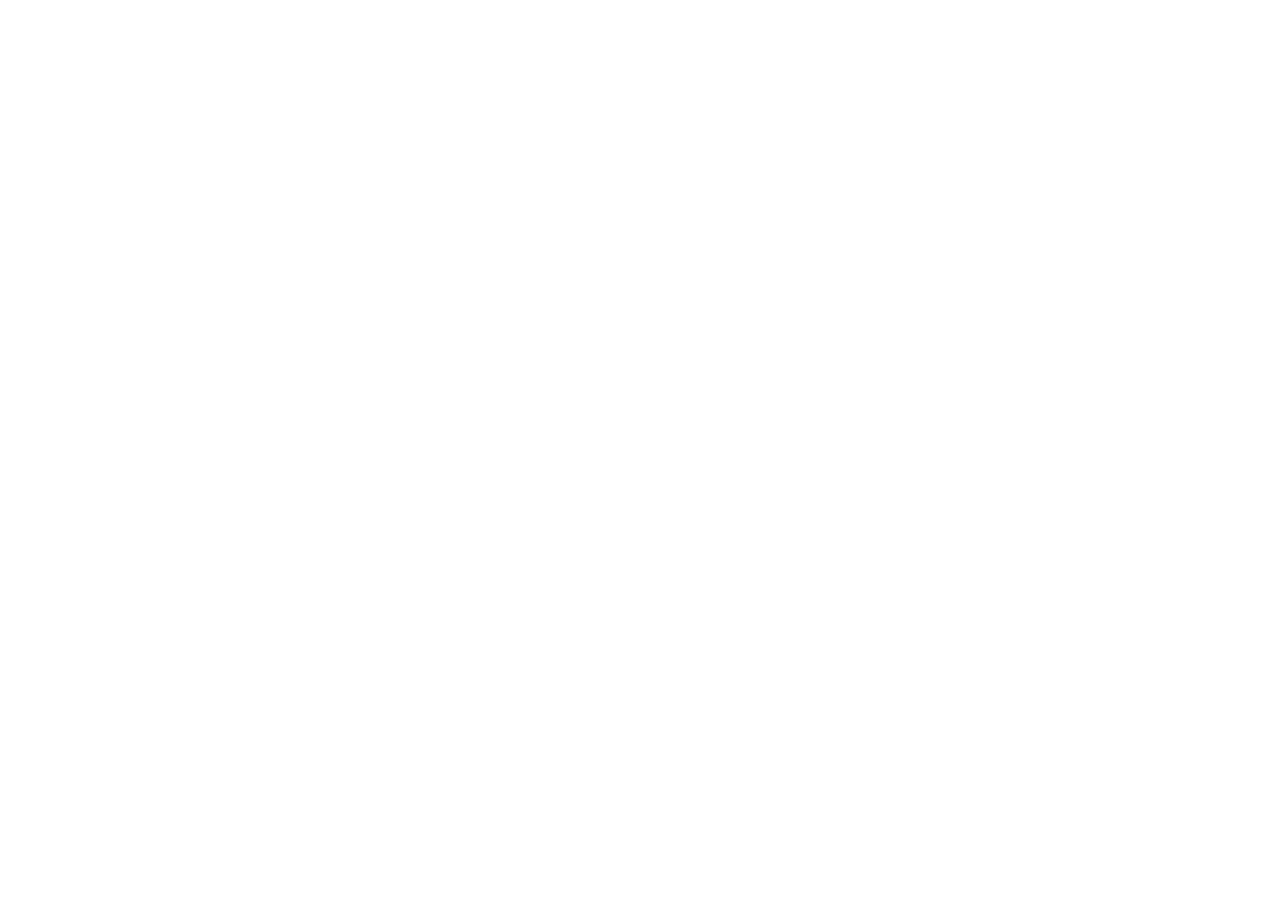
==== sales.html @ a148cb73 "one object built, working on functions to fill in data" ====
<!DOCTYPE html>
<html>
<head>
    <meta charset="utf-8">
    <meta http-equiv="X-UA-Compatible" content="IE=edge">
    <title>Page Title</title>
    <meta name="viewport" content="width=device-width, initial-scale=1">
    <link rel="stylesheet" type="text/css" media="screen" href="style.css">
    <script src="app.js"></script>
</head>
<body>
    <ul id='results'>
        
    </ul>
</body>
</html>
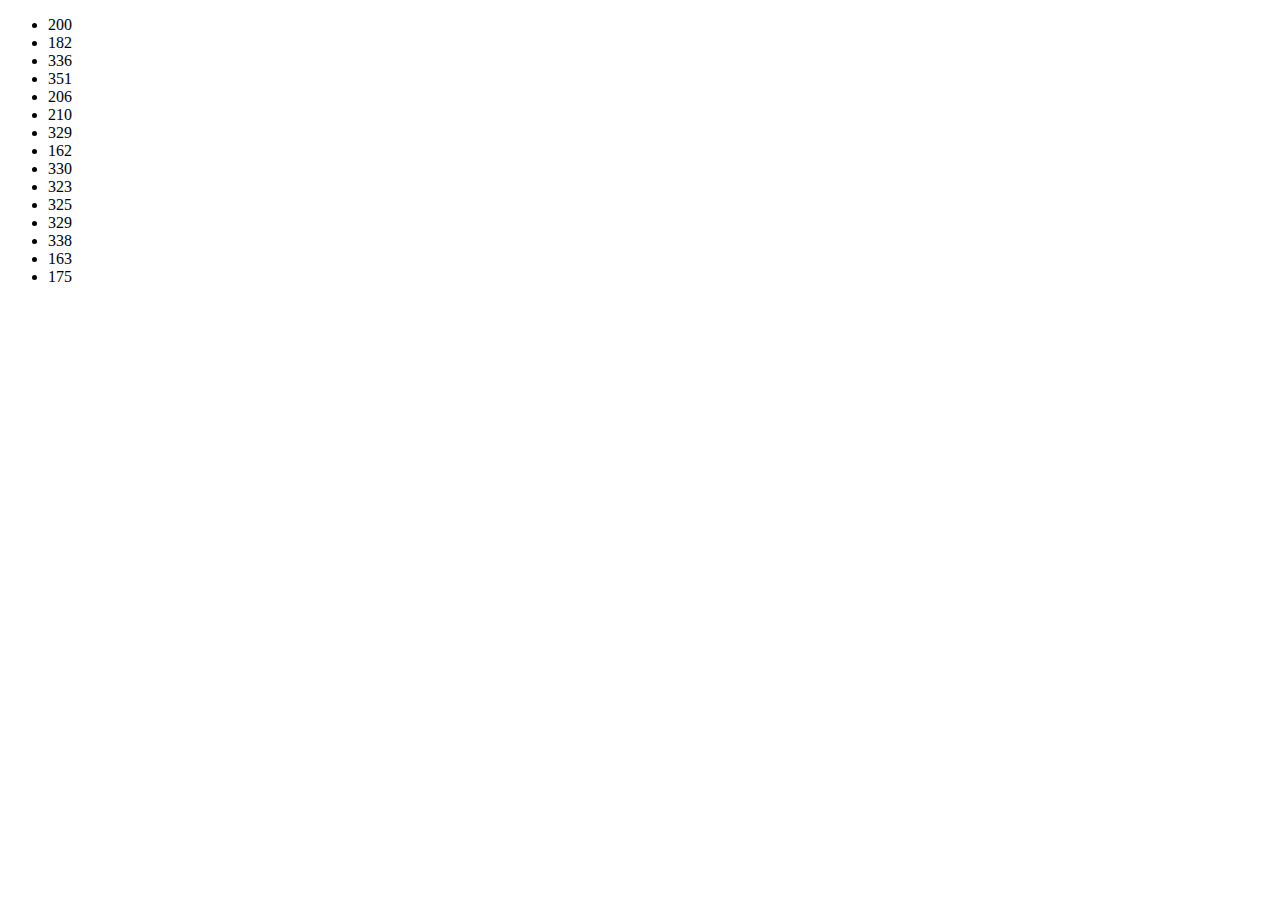
==== commit 36d42d87: "updating dom" ====
--- a/sales.html
+++ b/sales.html
@@ -3,14 +3,14 @@
 <head>
     <meta charset="utf-8">
     <meta http-equiv="X-UA-Compatible" content="IE=edge">
-    <title>Page Title</title>
+    <title>Cookie Sales</title>
     <meta name="viewport" content="width=device-width, initial-scale=1">
     <link rel="stylesheet" type="text/css" media="screen" href="style.css">
-    <script src="app.js"></script>
 </head>
 <body>
-    <ul id='results'>
+    <ul id="results">
         
     </ul>
+    <script src="app.js"></script>
 </body>
 </html>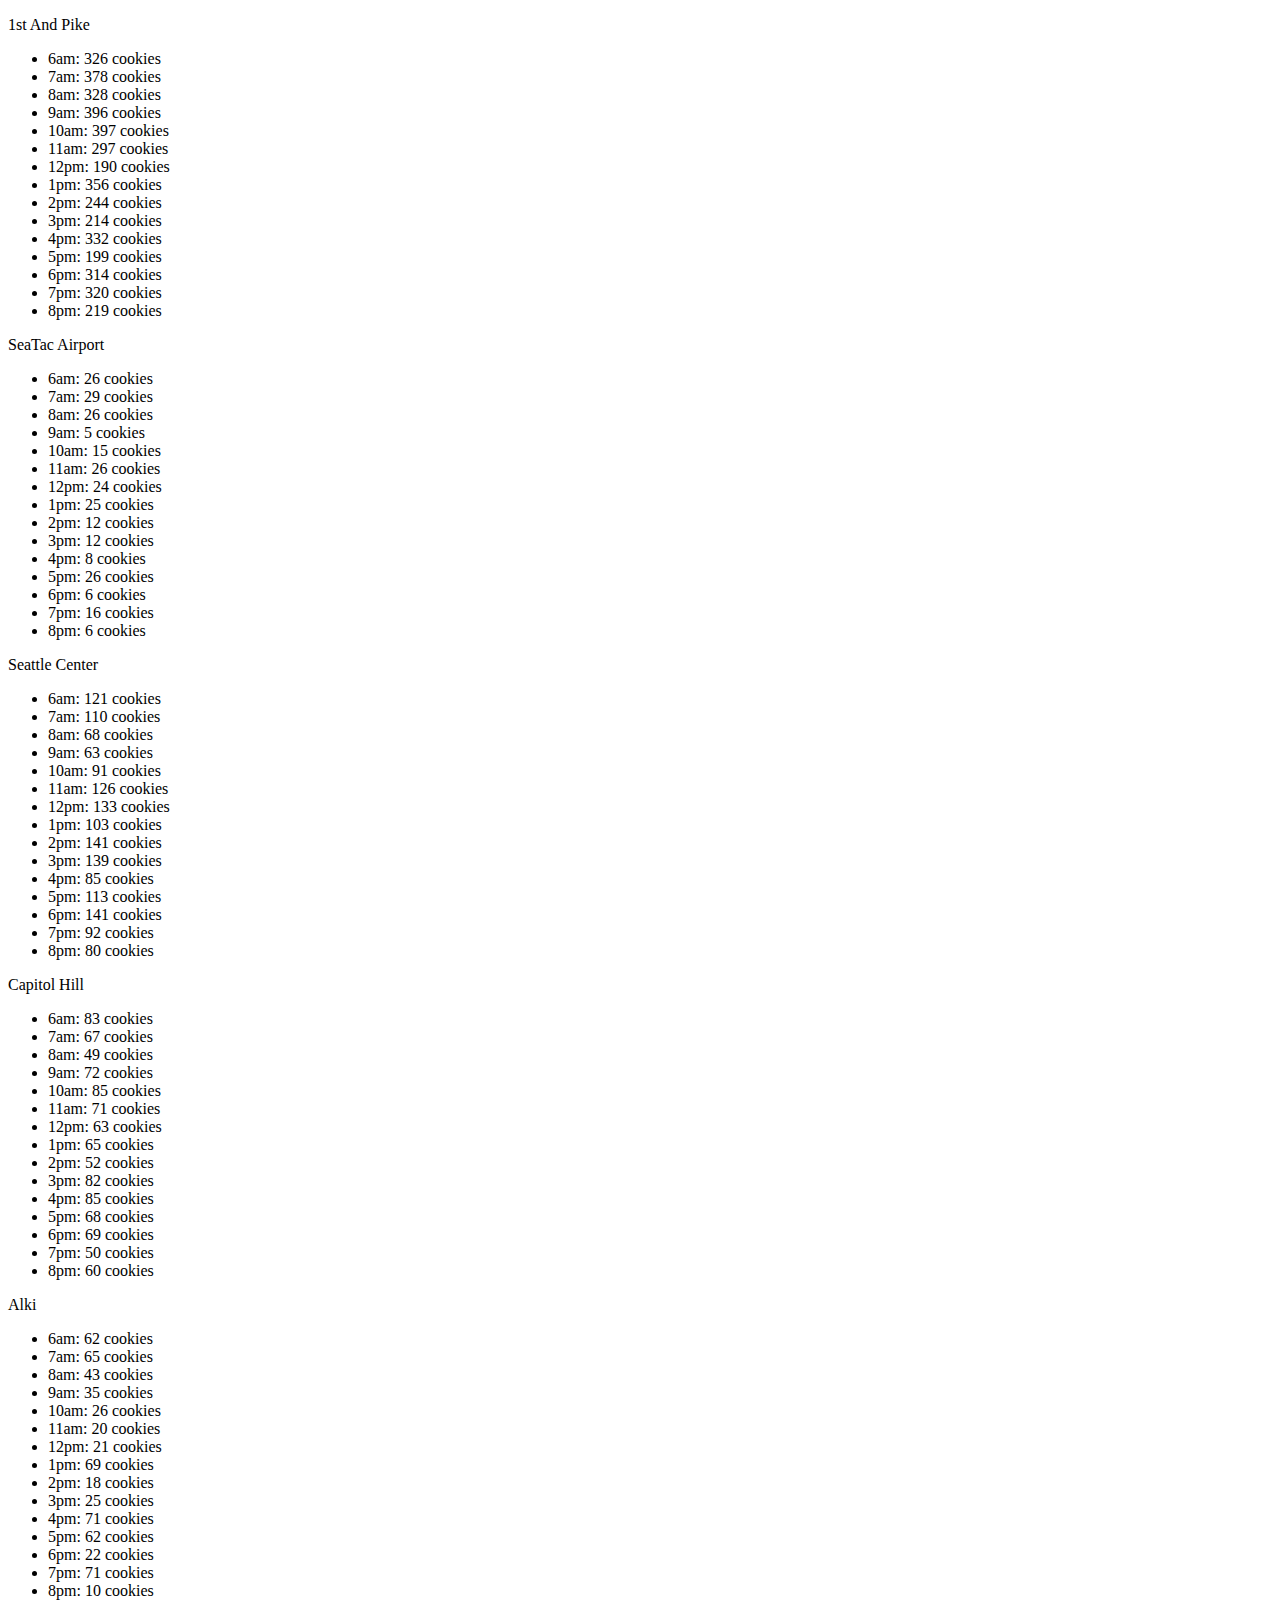
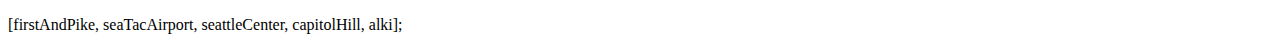
==== commit 137f3546: "working objects" ====
--- a/sales.html
+++ b/sales.html
@@ -8,9 +8,18 @@
     <link rel="stylesheet" type="text/css" media="screen" href="style.css">
 </head>
 <body>
-    <ul id="results">
-        
-    </ul>
+    <p>1st And Pike</p>
+    <ul id="1st And Pike"></ul>
+    <p>SeaTac Airport</p>
+    <ul id="SeaTac Airport"></ul>
+    <p>Seattle Center</p>
+    <ul id="Seattle Center"></ul>
+    <p>Capitol Hill</p>
+    <ul id="Capitol Hill"></ul>
+    <p>Alki</p>
+    <ul id="Alki"></ul>
     <script src="app.js"></script>
 </body>
-</html>+</html>
+
+[firstAndPike, seaTacAirport, seattleCenter, capitolHill, alki];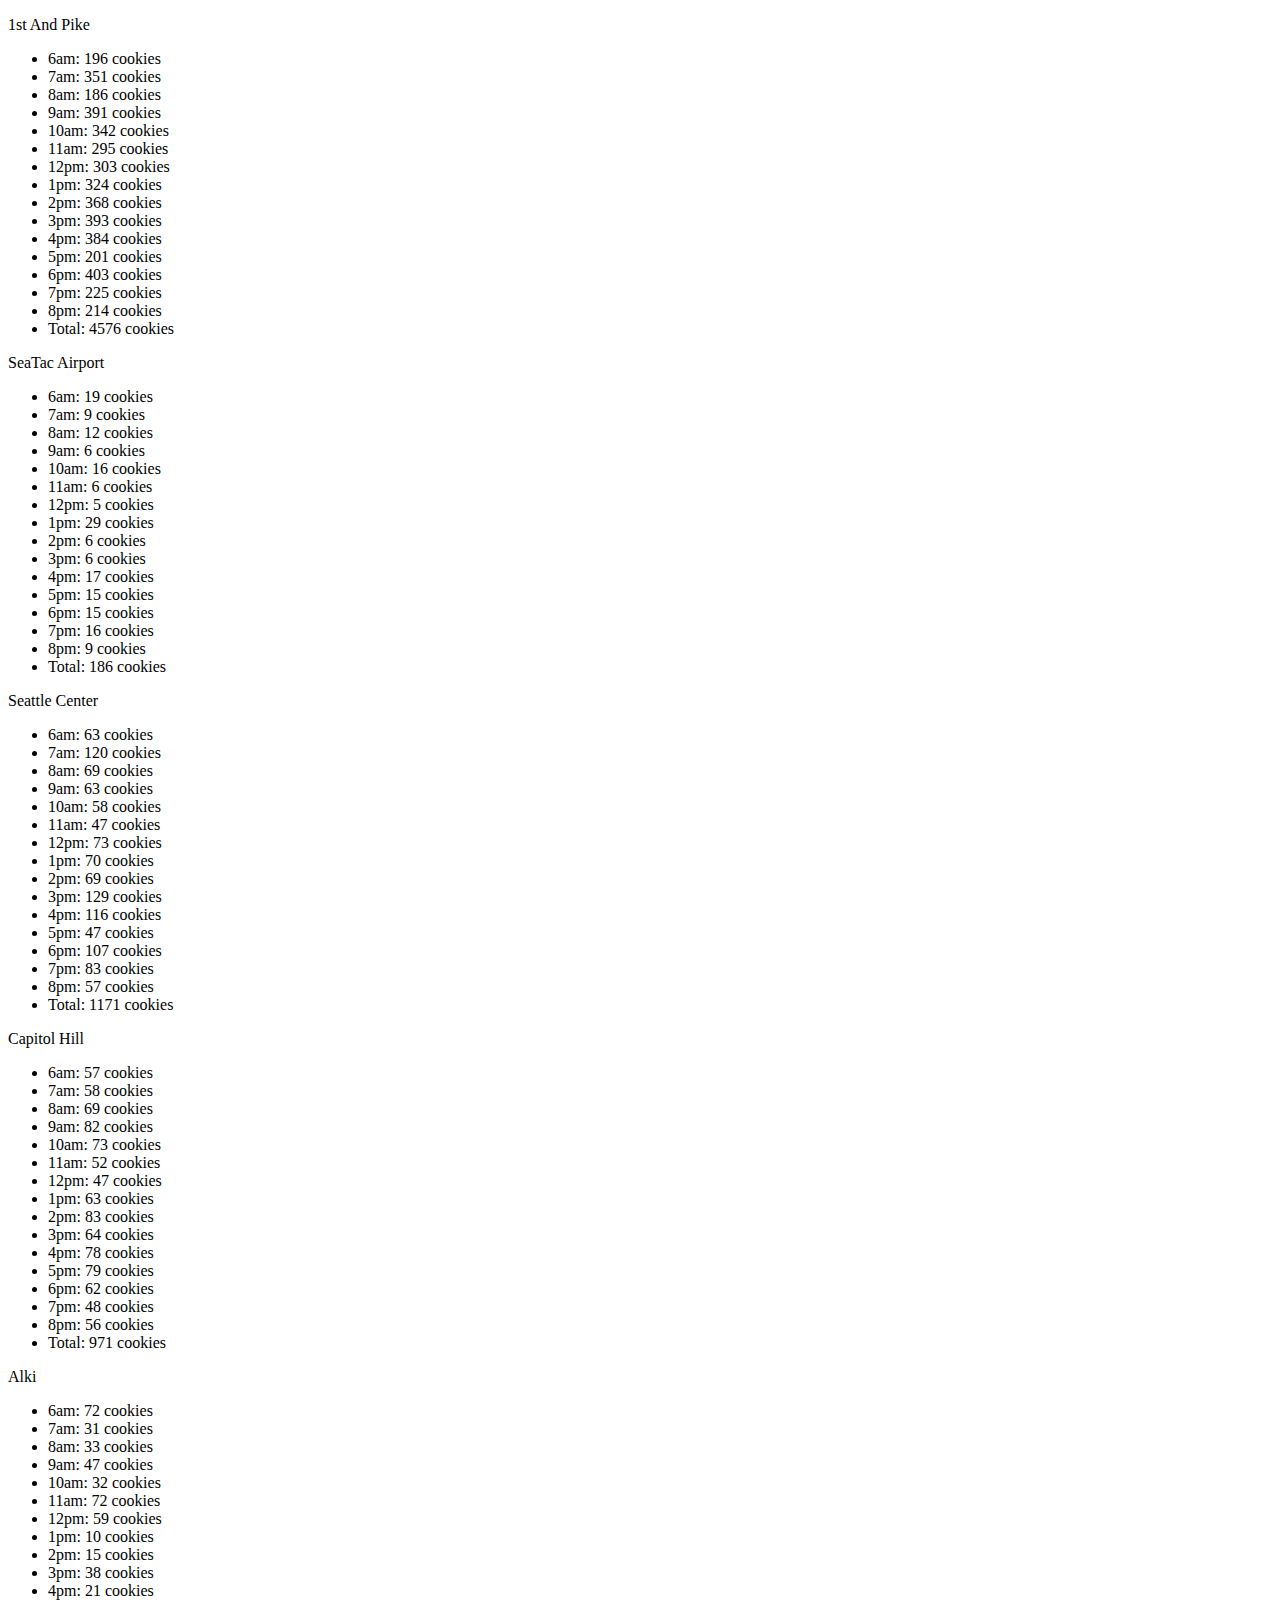
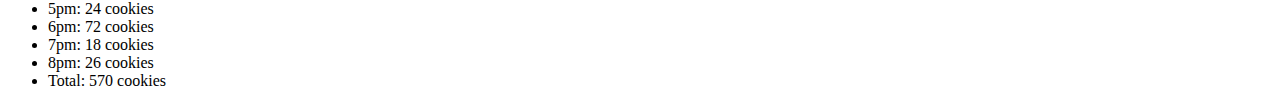
==== commit c993b5d1: "working tables and totals" ====
--- a/sales.html
+++ b/sales.html
@@ -20,6 +20,4 @@
     <ul id="Alki"></ul>
     <script src="app.js"></script>
 </body>
-</html>
-
-[firstAndPike, seaTacAirport, seattleCenter, capitolHill, alki];+</html>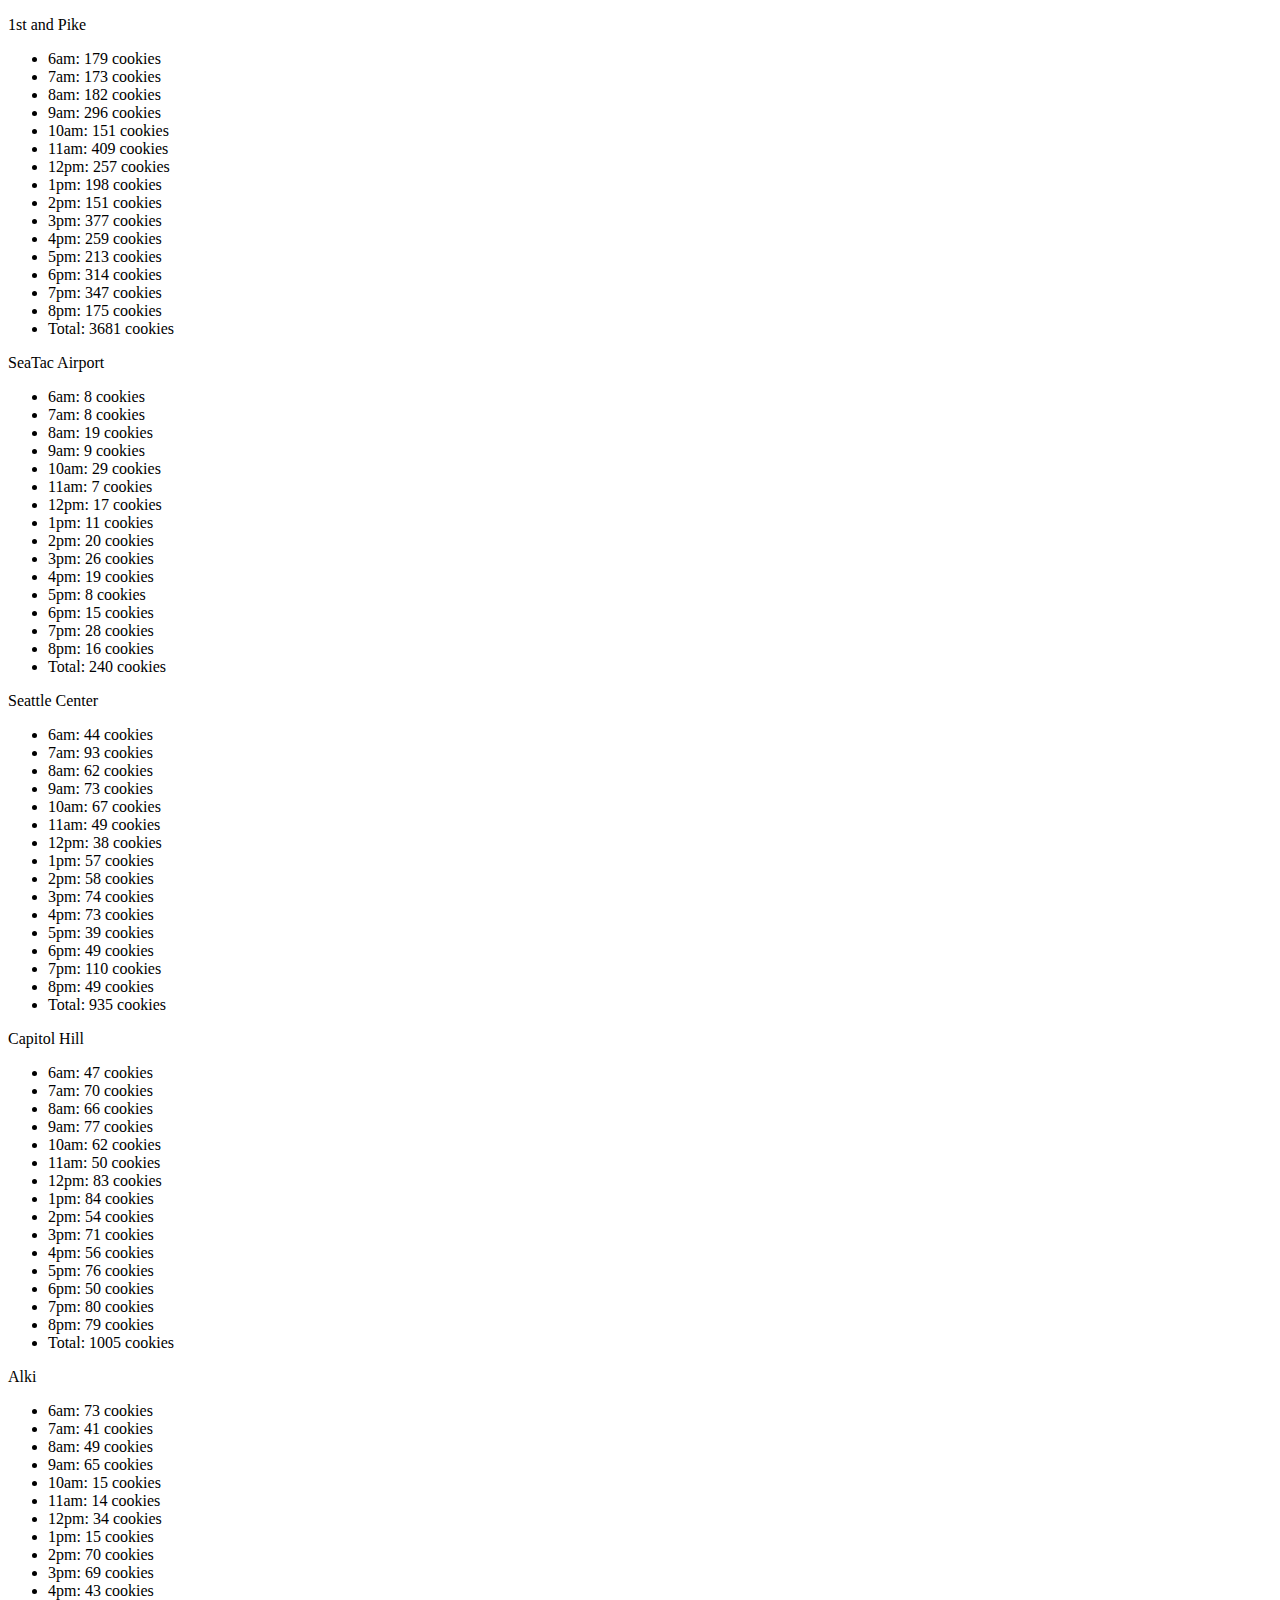
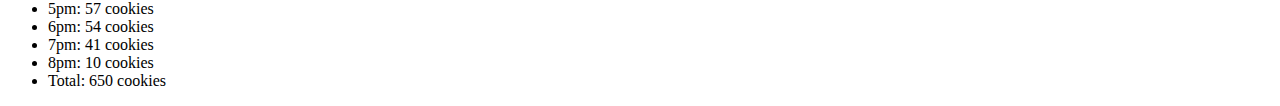
==== commit 3df0ace5: "refactored into constructor" ====
--- a/sales.html
+++ b/sales.html
@@ -7,17 +7,7 @@
     <meta name="viewport" content="width=device-width, initial-scale=1">
     <link rel="stylesheet" type="text/css" media="screen" href="style.css">
 </head>
-<body>
-    <p>1st And Pike</p>
-    <ul id="1st And Pike"></ul>
-    <p>SeaTac Airport</p>
-    <ul id="SeaTac Airport"></ul>
-    <p>Seattle Center</p>
-    <ul id="Seattle Center"></ul>
-    <p>Capitol Hill</p>
-    <ul id="Capitol Hill"></ul>
-    <p>Alki</p>
-    <ul id="Alki"></ul>
+<body id="body">
     <script src="app.js"></script>
 </body>
 </html>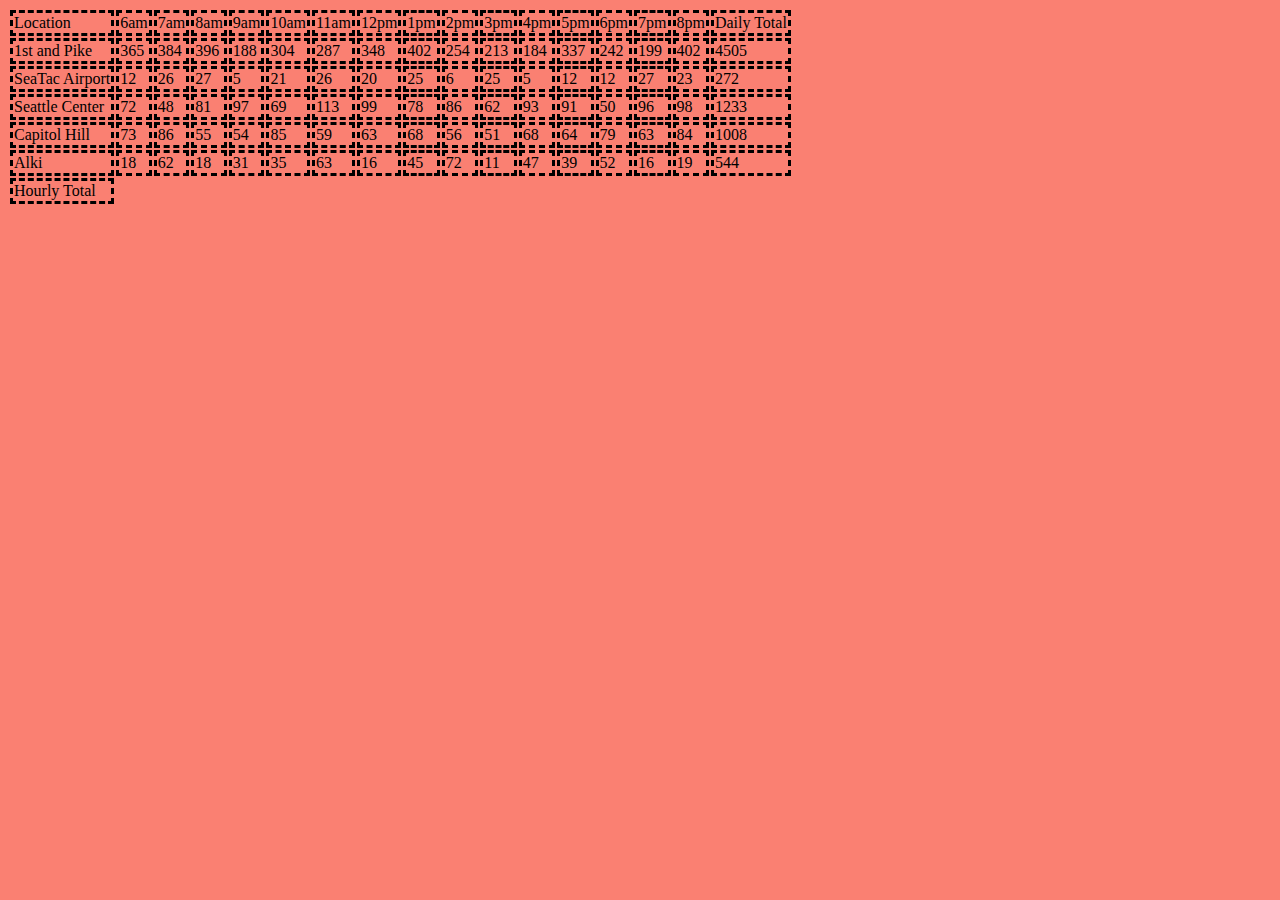
==== commit a28feca6: "completed tableRows, starting on footer" ====
--- a/sales.html
+++ b/sales.html
@@ -7,7 +7,8 @@
     <meta name="viewport" content="width=device-width, initial-scale=1">
     <link rel="stylesheet" type="text/css" media="screen" href="style.css">
 </head>
-<body id="body">
+<body>
+    <table id="sales"></table>
     <script src="app.js"></script>
 </body>
 </html>--- a/style.css
+++ b/style.css
@@ -0,0 +1,7 @@
+body{
+    background-color: salmon;
+}
+
+td{
+    border-style: dashed;
+}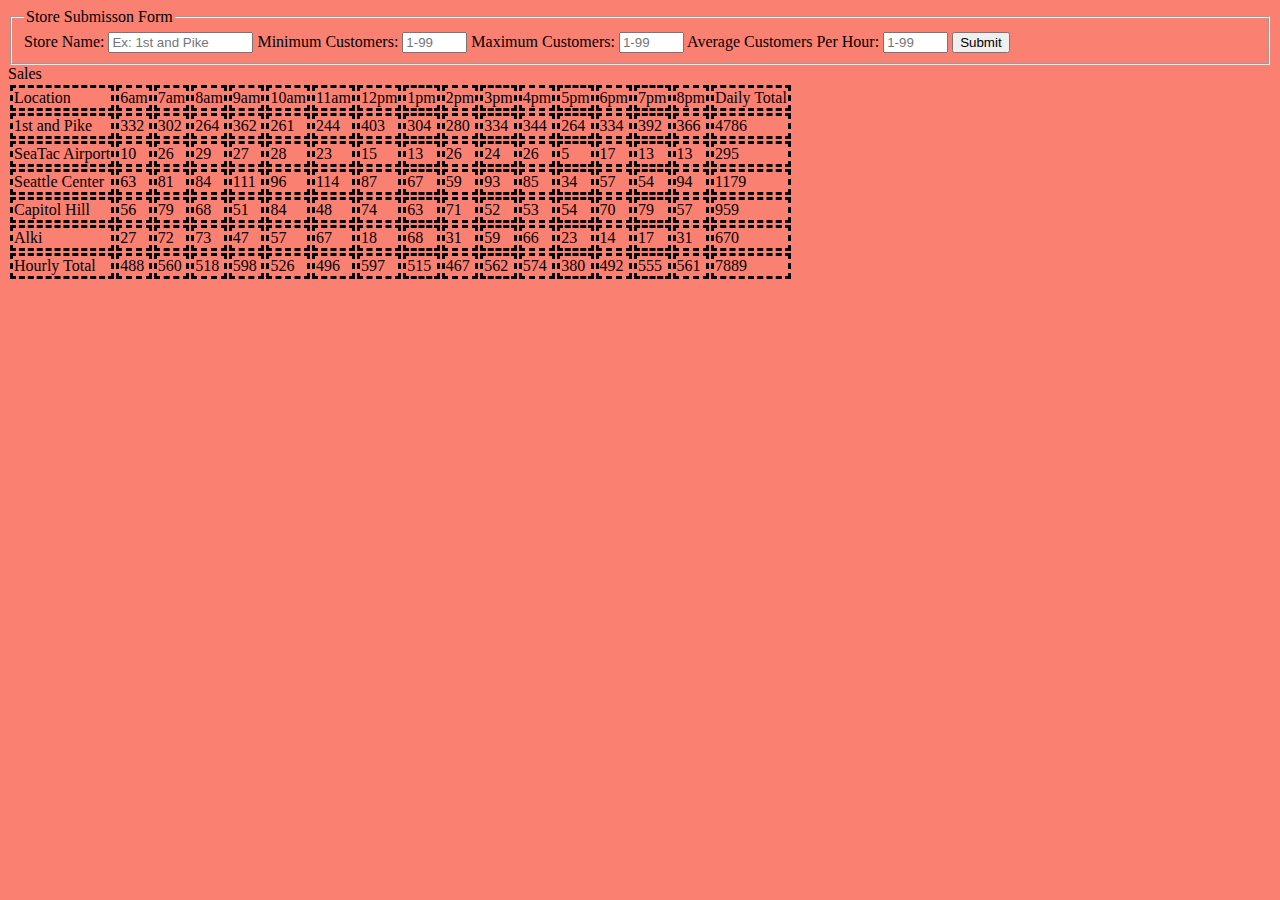
==== commit b404f843: "working form" ====
--- a/sales.html
+++ b/sales.html
@@ -8,7 +8,25 @@
     <link rel="stylesheet" type="text/css" media="screen" href="style.css">
 </head>
 <body>
-    <table id="sales"></table>
+    <form id="store-form">
+        <fieldset>
+            <legend>Store Submisson Form</legend>
+            <label for="storeName">Store Name:</label>
+            <input name="storeName" type="text" size="15" placeholder="Ex: 1st and Pike" required>
+
+            <label for="minCust">Minimum Customers:</label>
+            <input name="minCust" type="text" size="5" placeholder="1-99" required>
+
+            <label for="maxCust">Maximum Customers:</label>
+            <input name="maxCust" type="text" size="5" placeholder="1-99" required>
+
+            <label for="avgCust">Average Customers Per Hour:</label>
+            <input name="avgCust" type="text" size="5" placeholder="1-99" required>
+
+            <button label="submit">Submit</button>
+        </fieldset>
+    </form>
+    <table id="sales">Sales</table>
     <script src="app.js"></script>
 </body>
 </html>